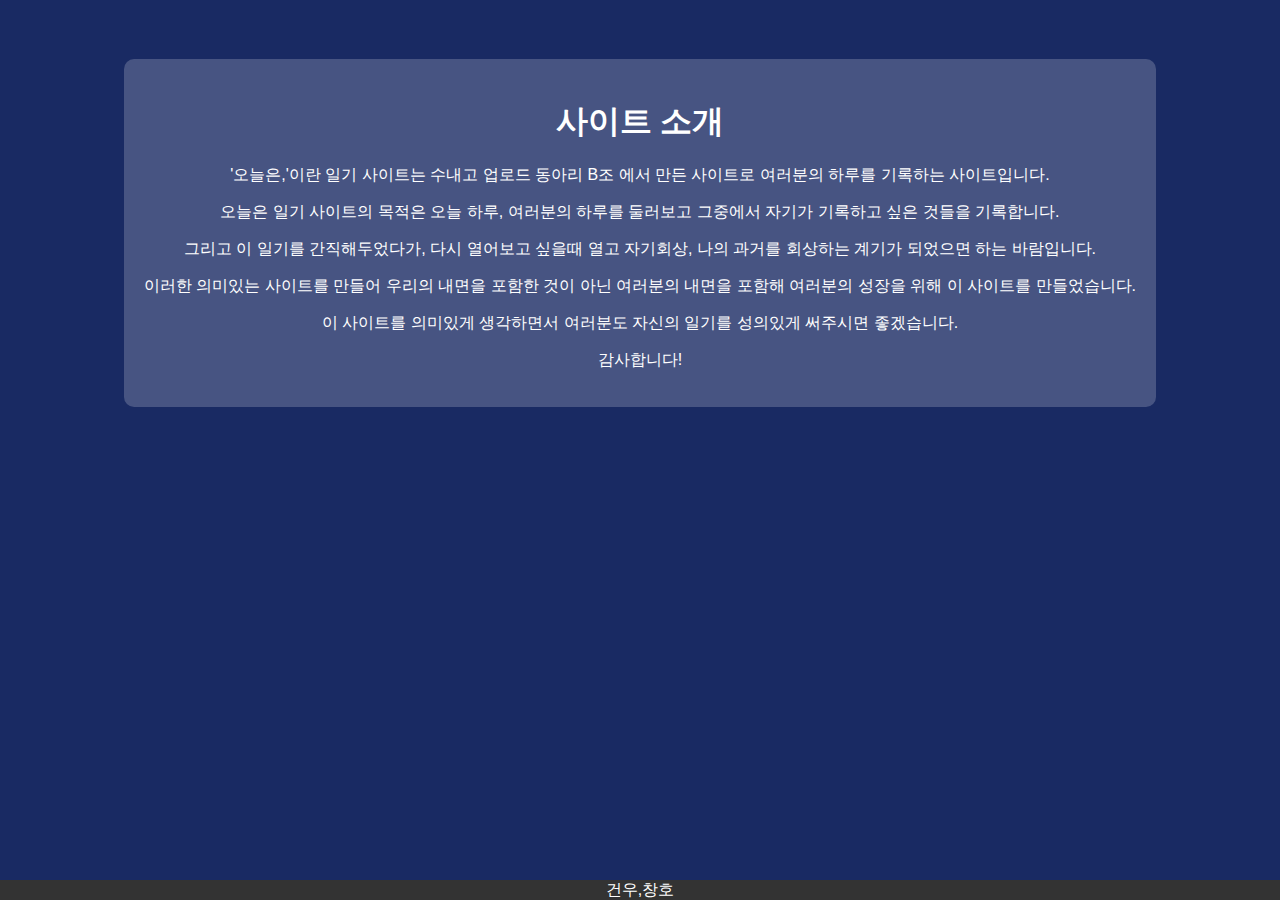
==== aboutUs.html @ 4c0fc1e6 "Add files via upload" ====
<!DOCTYPE html>
<html lang="ko">
<head>
  <meta charset="UTF-8">
  <title>오늘은</title>
  <style>
    body {
      background-color: rgb(25, 42, 99);
      font-family: Arial, sans-serif;
      color: white;
      display: flex;
      justify-content: center;
      align-items: center;
      height: 50vh;
    }

    .content {
      background-color: rgba(255, 255, 255, 0.2);
      padding: 20px;
      border-radius: 10px;
      text-align: center;
    }

    .fnb {
      position: fixed;
      bottom: 0;
      left: 0;
      width: 100%;
      height: 20px;
      background-color: #333;
      color: white;
      text-align: center;
      line-height: 20px;
    }
  </style>
</head>
<body>
  <div class="content">
    <h1>사이트 소개</h1>
    <p>'오늘은,'이란 일기 사이트는 수내고 업로드 동아리 B조 에서 만든 사이트로 여러분의 하루를 기록하는 사이트입니다.</p>
    <p>오늘은 일기 사이트의 목적은 오늘 하루, 여러분의 하루를 둘러보고 그중에서 자기가 기록하고 싶은 것들을 기록합니다.</p>
    <p>그리고 이 일기를 간직해두었다가, 다시 열어보고 싶을때 열고 자기회상, 나의 과거를 회상하는 계기가 되었으면 하는 바람입니다.</p>
    <p>이러한 의미있는 사이트를 만들어 우리의 내면을 포함한 것이 아닌 여러분의 내면을 포함해 여러분의 성장을 위해 이 사이트를 만들었습니다.</p>
    <p>이 사이트를 의미있게 생각하면서 여러분도 자신의 일기를 성의있게 써주시면 좋겠습니다.</p>
    <p>감사합니다!</p>
  </div>

  <div class="fnb">
    ⠀ ⠀ ⠀
건우,창호
    ⠀ ⠀ ⠀
  </div>
</body>
</html>
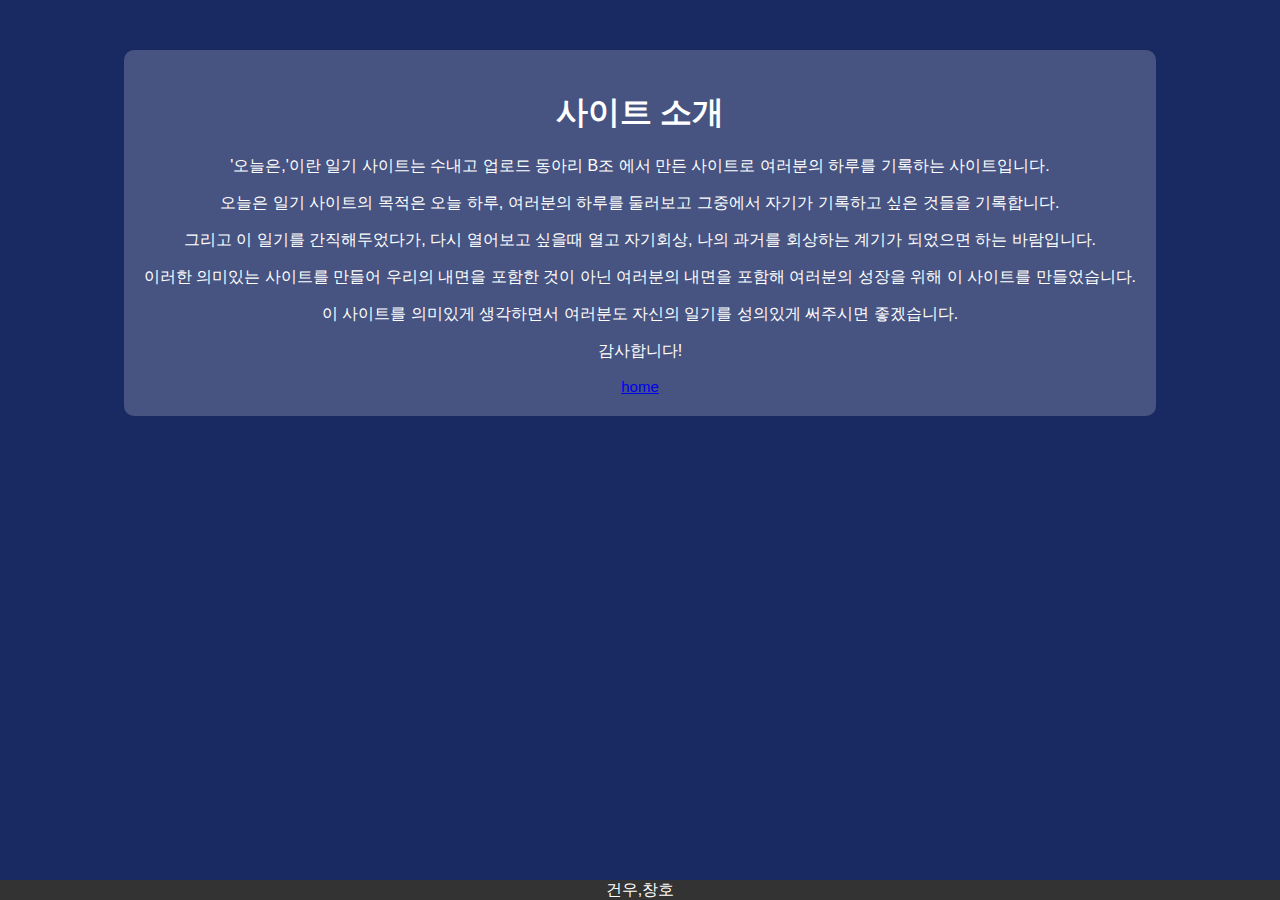
==== commit 024e1c70: "Update aboutUs.html" ====
--- a/aboutUs.html
+++ b/aboutUs.html
@@ -1,9 +1,9 @@
 <!DOCTYPE html>
 <html lang="ko">
 <head>
-  <meta charset="UTF-8">
-  <title>오늘은</title>
-  <style>
+    <meta charset="UTF-8">
+    <title>오늘은</title>
+    <style>
     body {
       background-color: rgb(25, 42, 99);
       font-family: Arial, sans-serif;
@@ -32,23 +32,22 @@
       text-align: center;
       line-height: 20px;
     }
-  </style>
+    </style>
 </head>
 <body>
-  <div class="content">
-    <h1>사이트 소개</h1>
-    <p>'오늘은,'이란 일기 사이트는 수내고 업로드 동아리 B조 에서 만든 사이트로 여러분의 하루를 기록하는 사이트입니다.</p>
-    <p>오늘은 일기 사이트의 목적은 오늘 하루, 여러분의 하루를 둘러보고 그중에서 자기가 기록하고 싶은 것들을 기록합니다.</p>
-    <p>그리고 이 일기를 간직해두었다가, 다시 열어보고 싶을때 열고 자기회상, 나의 과거를 회상하는 계기가 되었으면 하는 바람입니다.</p>
-    <p>이러한 의미있는 사이트를 만들어 우리의 내면을 포함한 것이 아닌 여러분의 내면을 포함해 여러분의 성장을 위해 이 사이트를 만들었습니다.</p>
-    <p>이 사이트를 의미있게 생각하면서 여러분도 자신의 일기를 성의있게 써주시면 좋겠습니다.</p>
-    <p>감사합니다!</p>
-  </div>
+    <div class="content">
+        <h1>사이트 소개</h1>
+        <p>'오늘은,'이란 일기 사이트는 수내고 업로드 동아리 B조 에서 만든 사이트로 여러분의 하루를 기록하는 사이트입니다.</p>
+        <p>오늘은 일기 사이트의 목적은 오늘 하루, 여러분의 하루를 둘러보고 그중에서 자기가 기록하고 싶은 것들을 기록합니다.</p>
+        <p>그리고 이 일기를 간직해두었다가, 다시 열어보고 싶을때 열고 자기회상, 나의 과거를 회상하는 계기가 되었으면 하는 바람입니다.</p>
+        <p>이러한 의미있는 사이트를 만들어 우리의 내면을 포함한 것이 아닌 여러분의 내면을 포함해 여러분의 성장을 위해 이 사이트를 만들었습니다.</p>
+        <p>이 사이트를 의미있게 생각하면서 여러분도 자신의 일기를 성의있게 써주시면 좋겠습니다.</p>
+        <p>감사합니다!</p>
+        <a href="index.html" style="font-size: 15px;"> home</a>
+    </div>
 
-  <div class="fnb">
-    ⠀ ⠀ ⠀
-건우,창호
-    ⠀ ⠀ ⠀
-  </div>
+    <div class="fnb">
+        건우,창호
+    </div>
 </body>
 </html>
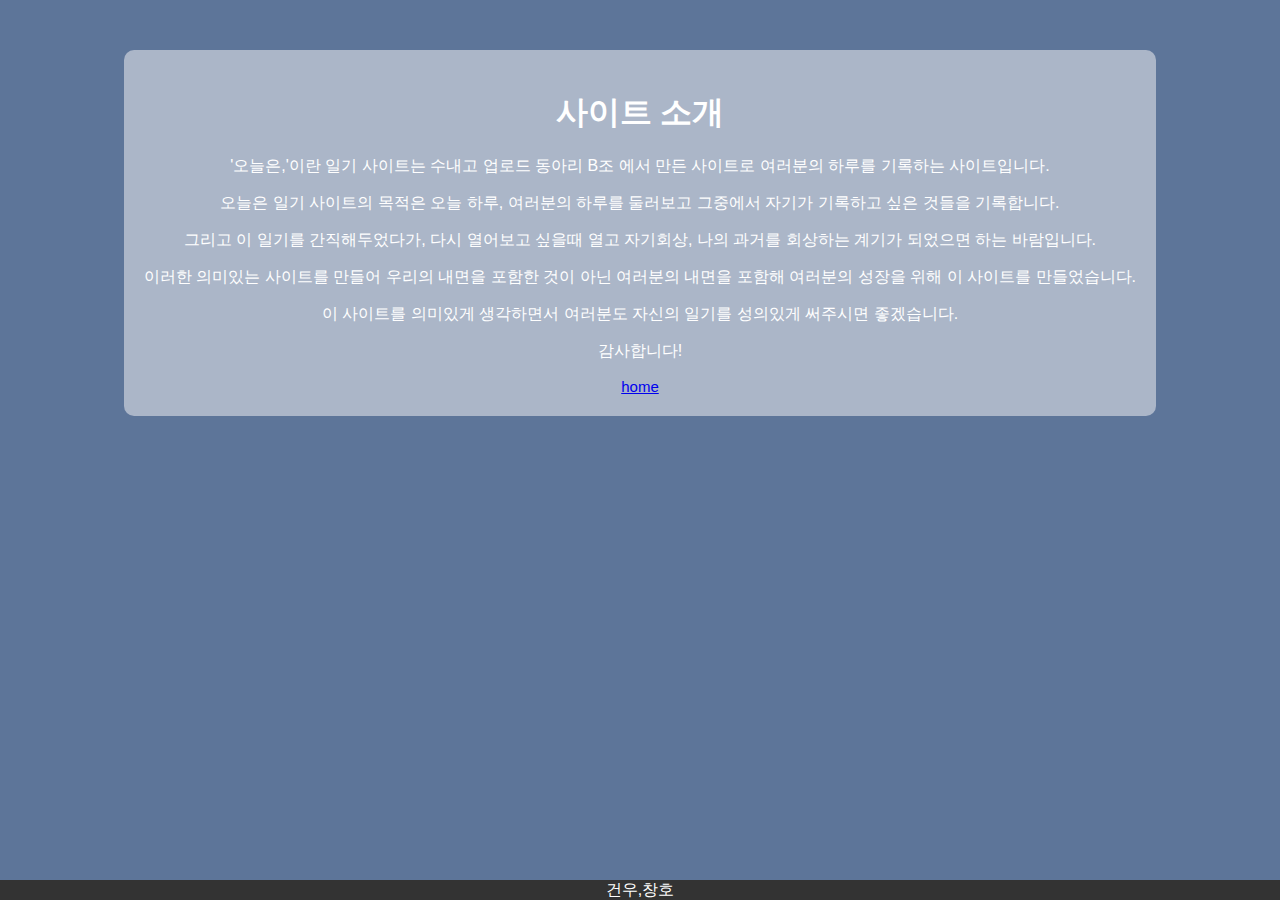
==== commit 431709f4: "Update aboutUs.html" ====
--- a/aboutUs.html
+++ b/aboutUs.html
@@ -5,7 +5,7 @@
     <title>오늘은</title>
     <style>
     body {
-      background-color: rgb(25, 42, 99);
+      background-color: #5D7599;
       font-family: Arial, sans-serif;
       color: white;
       display: flex;
@@ -15,7 +15,7 @@
     }
 
     .content {
-      background-color: rgba(255, 255, 255, 0.2);
+      background-color: #ABB6C8;
       padding: 20px;
       border-radius: 10px;
       text-align: center;
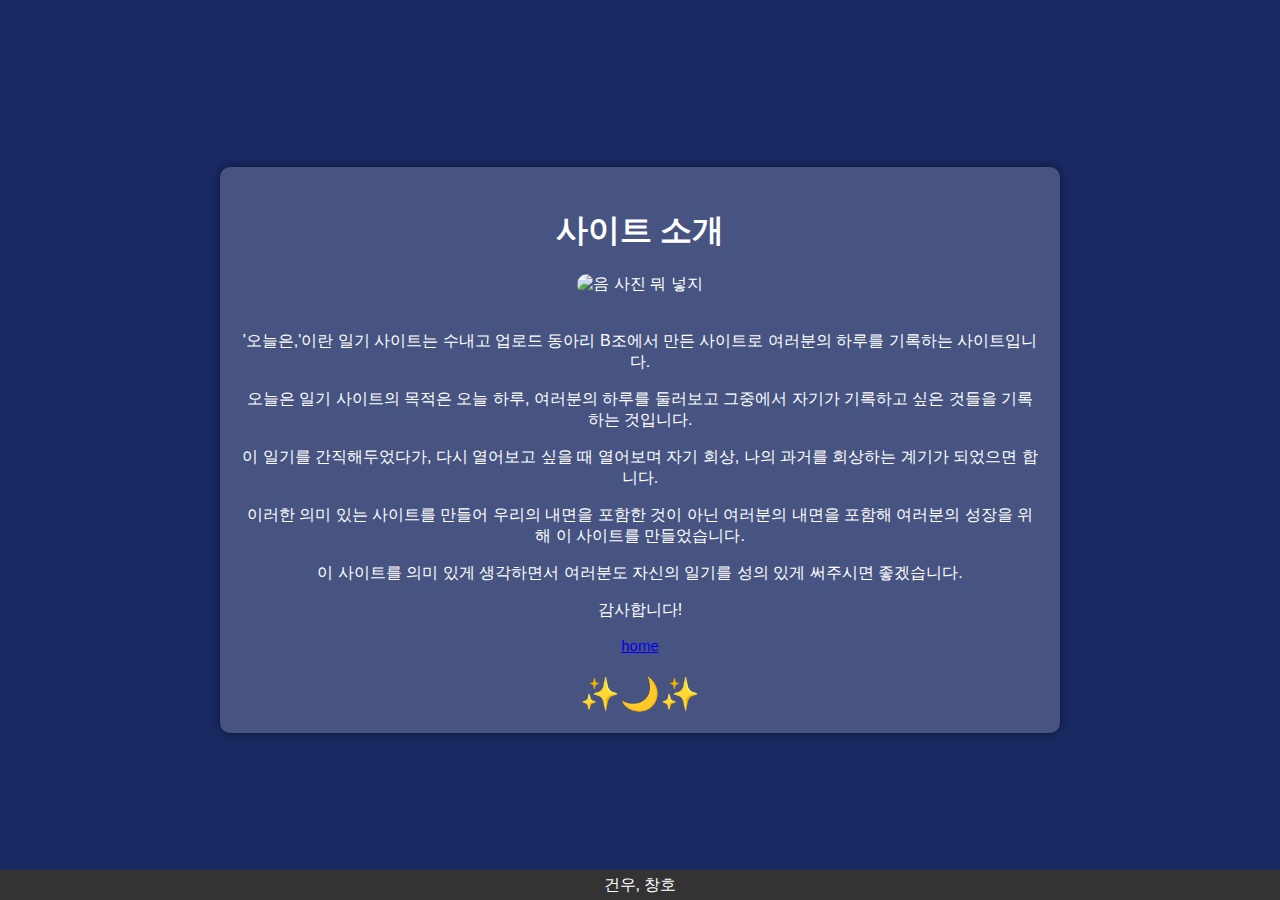
==== commit 507d6a9a: "Add files via upload" ====
--- a/aboutUs.html
+++ b/aboutUs.html
@@ -1,53 +1,28 @@
 <!DOCTYPE html>
 <html lang="ko">
 <head>
-    <meta charset="UTF-8">
-    <title>오늘은</title>
-    <style>
-    body {
-      background-color: #5D7599;
-      font-family: Arial, sans-serif;
-      color: white;
-      display: flex;
-      justify-content: center;
-      align-items: center;
-      height: 50vh;
-    }
-
-    .content {
-      background-color: #ABB6C8;
-      padding: 20px;
-      border-radius: 10px;
-      text-align: center;
-    }
-
-    .fnb {
-      position: fixed;
-      bottom: 0;
-      left: 0;
-      width: 100%;
-      height: 20px;
-      background-color: #333;
-      color: white;
-      text-align: center;
-      line-height: 20px;
-    }
-    </style>
+  <meta charset="UTF-8">
+  <title>오늘은</title>
+  <link rel="stylesheet" href="styles.css">
 </head>
 <body>
-    <div class="content">
-        <h1>사이트 소개</h1>
-        <p>'오늘은,'이란 일기 사이트는 수내고 업로드 동아리 B조 에서 만든 사이트로 여러분의 하루를 기록하는 사이트입니다.</p>
-        <p>오늘은 일기 사이트의 목적은 오늘 하루, 여러분의 하루를 둘러보고 그중에서 자기가 기록하고 싶은 것들을 기록합니다.</p>
-        <p>그리고 이 일기를 간직해두었다가, 다시 열어보고 싶을때 열고 자기회상, 나의 과거를 회상하는 계기가 되었으면 하는 바람입니다.</p>
-        <p>이러한 의미있는 사이트를 만들어 우리의 내면을 포함한 것이 아닌 여러분의 내면을 포함해 여러분의 성장을 위해 이 사이트를 만들었습니다.</p>
-        <p>이 사이트를 의미있게 생각하면서 여러분도 자신의 일기를 성의있게 써주시면 좋겠습니다.</p>
-        <p>감사합니다!</p>
-        <a href="index.html" style="font-size: 15px;"> home</a>
+  <div class="content">
+    <h1>사이트 소개</h1>
+    <img src="https://m.secondmorning.co.kr/file_data/secondmorning/2021/06/25/b0c8e775f0f1f01f55a01fc0a315305c.jpg" alt="음 사진 뭐 넣지" class="header-image">
+    <p>'오늘은,'이란 일기 사이트는 수내고 업로드 동아리 B조에서 만든 사이트로 여러분의 하루를 기록하는 사이트입니다.</p>
+    <p>오늘은 일기 사이트의 목적은 오늘 하루, 여러분의 하루를 둘러보고 그중에서 자기가 기록하고 싶은 것들을 기록하는 것입니다.</p>
+    <p>이 일기를 간직해두었다가, 다시 열어보고 싶을 때 열어보며 자기 회상, 나의 과거를 회상하는 계기가 되었으면 합니다.</p>
+    <p>이러한 의미 있는 사이트를 만들어 우리의 내면을 포함한 것이 아닌 여러분의 내면을 포함해 여러분의 성장을 위해 이 사이트를 만들었습니다.</p>
+    <p>이 사이트를 의미 있게 생각하면서 여러분도 자신의 일기를 성의 있게 써주시면 좋겠습니다.</p>
+    <p>감사합니다!</p>
+    <a href="index.html" style="font-size: 15px;"> home</a>
+    <div class="decorative-icons">
+      ✨🌙✨
     </div>
+  </div>
 
-    <div class="fnb">
-        건우,창호
-    </div>
+  <div class="fnb">
+    ⠀ ⠀ ⠀ 건우, 창호 ⠀ ⠀ ⠀
+  </div>
 </body>
 </html>
--- a/styles.css
+++ b/styles.css
@@ -0,0 +1,44 @@
+body {
+  background-color: rgb(25, 42, 99);
+  font-family: Arial, sans-serif;
+  color: white;
+  display: flex;
+  flex-direction: column;
+  justify-content: center;
+  align-items: center;
+  min-height: 100vh;
+  margin: 0;
+}
+
+.content {
+  background-color: rgba(255, 255, 255, 0.2);
+  padding: 20px;
+  border-radius: 10px;
+  text-align: center;
+  max-width: 800px;
+  box-shadow: 0 0 10px rgba(0, 0, 0, 0.5);
+}
+
+.header-image {
+  width: 100%;
+  max-width: 800px;
+  border-radius: 10px;
+  margin-bottom: 20px;
+}
+
+.decorative-icons {
+  font-size: 2em;
+  margin-top: 20px;
+}
+
+.fnb {
+  position: fixed;
+  bottom: 0;
+  left: 0;
+  width: 100%;
+  height: 30px; /* 높이를 30px로 조정 */
+  background-color: #333;
+  color: white;
+  text-align: center;
+  line-height: 30px; /* 수직 가운데 정렬 */
+}
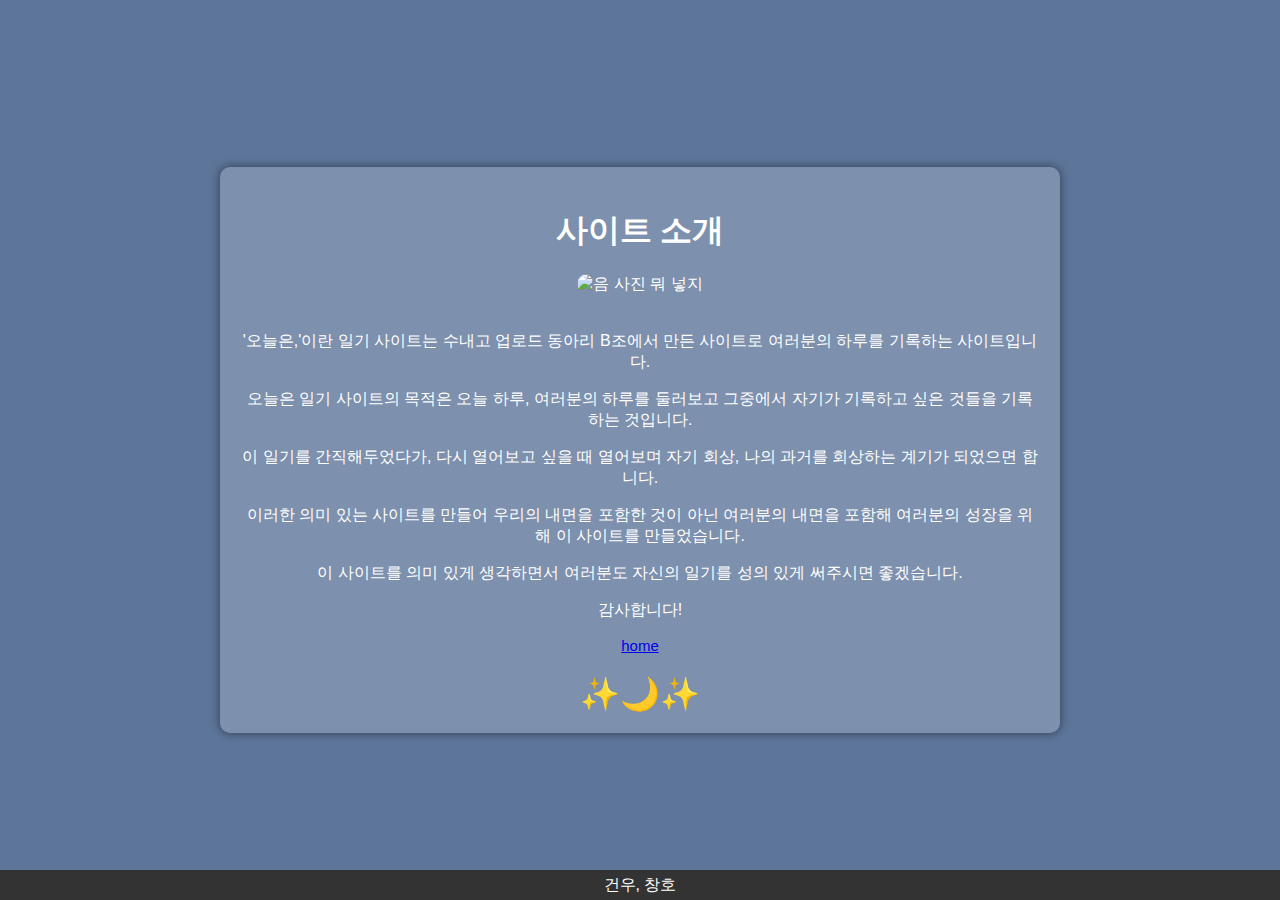
==== commit b683330e: "Update aboutUs.html" ====
--- a/aboutUs.html
+++ b/aboutUs.html
@@ -3,7 +3,52 @@
 <head>
   <meta charset="UTF-8">
   <title>오늘은</title>
-  <link rel="stylesheet" href="styles.css">
+  <style>
+    body {
+      background-color: #5D7599;
+      font-family: Arial, sans-serif;
+      color: white;
+      display: flex;
+      flex-direction: column;
+      justify-content: center;
+      align-items: center;
+      min-height: 100vh;
+      margin: 0;
+    }
+
+    .content {
+      background-color: rgba(255, 255, 255, 0.2);
+      padding: 20px;
+      border-radius: 10px;
+      text-align: center;
+      max-width: 800px;
+      box-shadow: 0 0 10px rgba(0, 0, 0, 0.5);
+    }
+
+    .header-image {
+      width: 100%;
+      max-width: 800px;
+      border-radius: 10px;
+      margin-bottom: 20px;
+    }
+
+    .decorative-icons {
+      font-size: 2em;
+      margin-top: 20px;
+    }
+
+    .fnb {
+      position: fixed;
+      bottom: 0;
+      left: 0;
+      width: 100%;
+      height: 30px;
+      background-color: #333;
+      color: white;
+      text-align: center;
+      line-height: 30px;
+    }
+  </style>
 </head>
 <body>
   <div class="content">
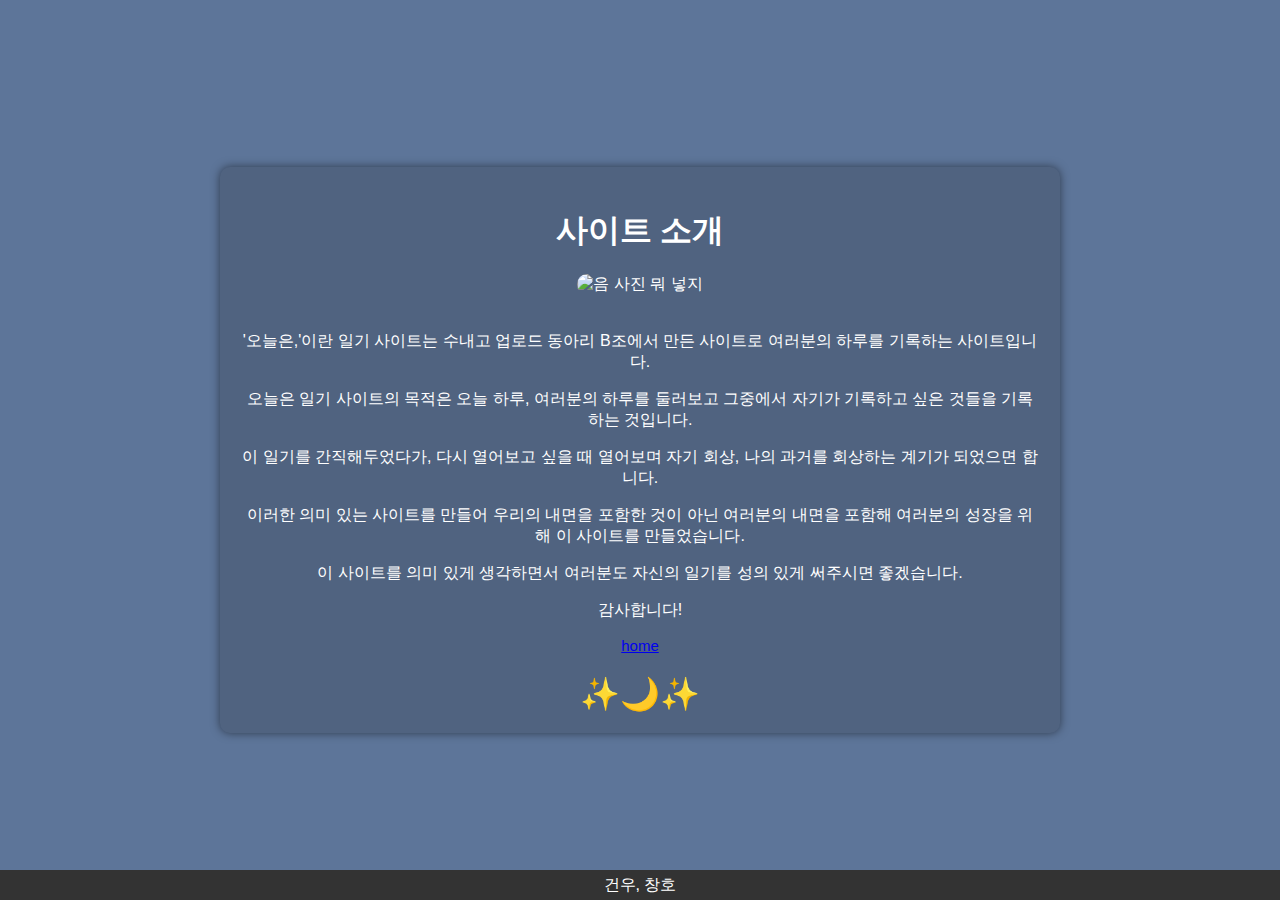
==== commit d9036870: "Update aboutUs.html" ====
--- a/aboutUs.html
+++ b/aboutUs.html
@@ -17,7 +17,7 @@
     }
 
     .content {
-      background-color: rgba(255, 255, 255, 0.2);
+      background-color: #506380;
       padding: 20px;
       border-radius: 10px;
       text-align: center;
